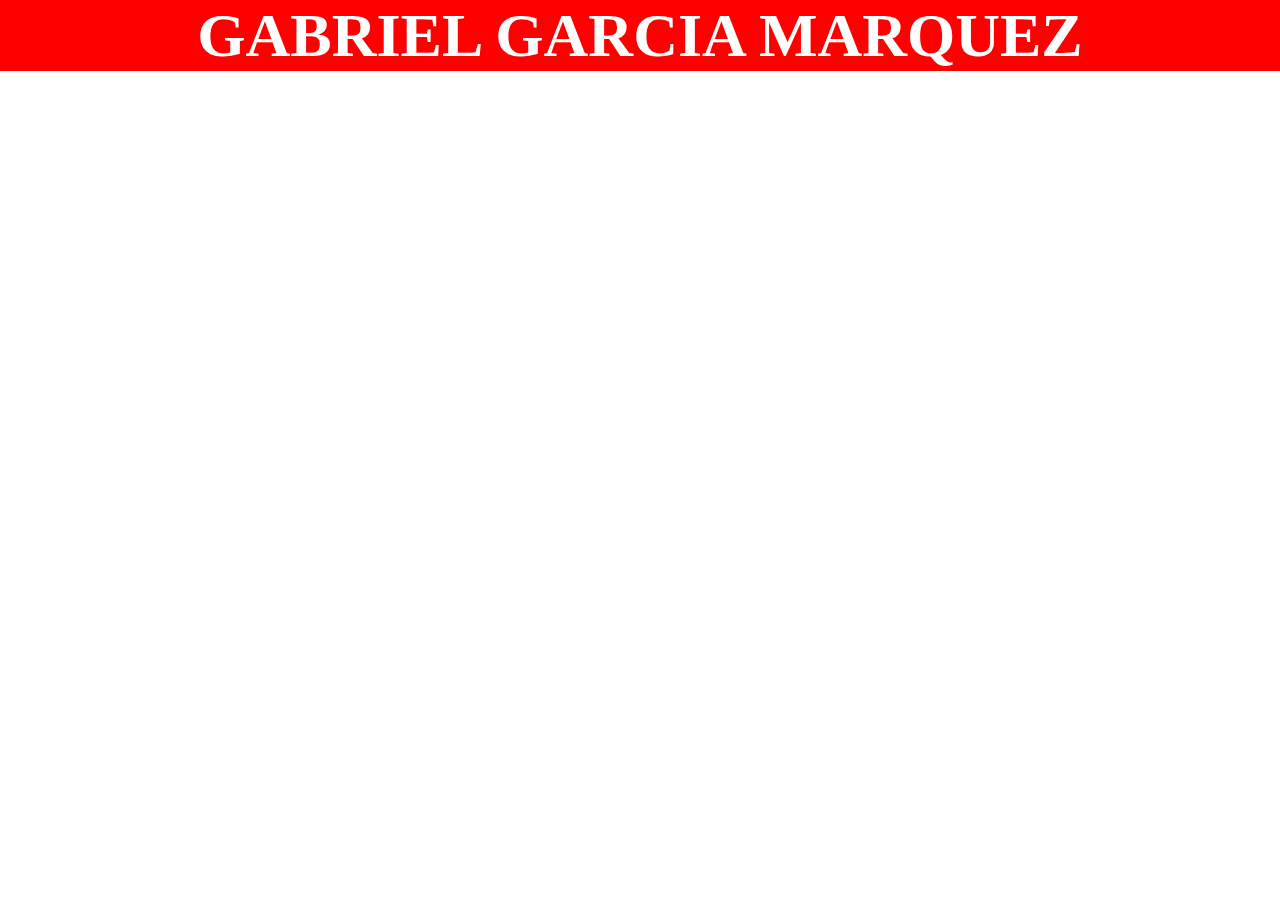
==== biografia.html @ b772e924 "Se creo el navbar de biografia" ====
<!DOCTYPE html>
<html lang="en">
<head>
    <meta charset="UTF-8">
    <meta name="viewport" content="width=device-width, initial-scale=1.0">
    <title>Document</title>
    <link rel="stylesheet" href="css/css2.css">
</head>
<body>
    <header>
        <h1>GABRIEL GARCIA MARQUEZ</h1>
    </header>
</body>
</html>
---- css/css2.css ----
/* Cuerpo de la página */
body {
    margin: 0;
    /* Elimina los márgenes predeterminados del cuerpo */
    align-items: center;
    /* Centra verticalmente los elementos hijos */
    justify-content: center;
    /* Centra horizontalmente los elementos hijos */
    height: 100vh;
    /* Establece la altura del cuerpo al 100% del viewport (ventana gráfica) */
}

/* Parte 1 taller/
/* Encabezado "NAVBAR" */
header {
    font-family: Cambria, Cochin, Georgia, Times, 'Times New Roman', serif;
    /* Establece la fuente */
    background-color: red;
    /* Establece el fondo en rojo */
    text-align: center;
    /* Centra el texto horizontalmente */
    margin-bottom: 110px;
    /* Espacio entre el encabezado y la imagen */
}

h1 {
    color: white;
    /* Establece el color del texto en blanco */
    font-size: 62px;
    /* Tamaño de fuente de 62 píxeles */
    margin: 0;
    /* Elimina los márgenes predeterminados del encabezado */
}
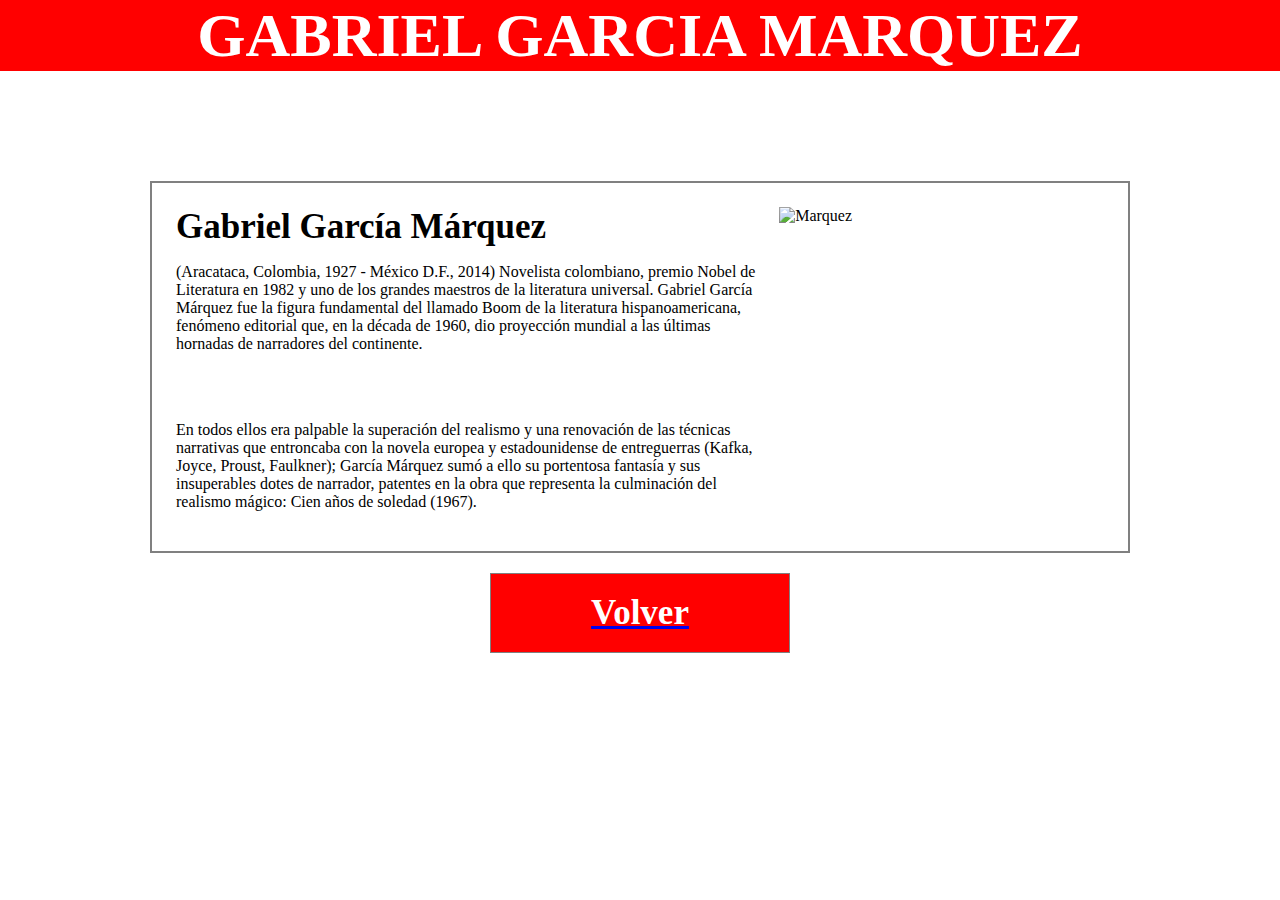
==== commit 059aff35: "Se creo img bbtn y par de biografia" ====
--- a/biografia.html
+++ b/biografia.html
@@ -1,14 +1,41 @@
 <!DOCTYPE html>
 <html lang="en">
+
 <head>
     <meta charset="UTF-8">
     <meta name="viewport" content="width=device-width, initial-scale=1.0">
     <title>Document</title>
     <link rel="stylesheet" href="css/css2.css">
 </head>
+
 <body>
     <header>
         <h1>GABRIEL GARCIA MARQUEZ</h1>
     </header>
+    <main>
+        <figure class="content">
+            <div class="text-content">
+                <h2>Gabriel García Márquez</h2>
+                <p>(Aracataca, Colombia, 1927 - México D.F., 2014) Novelista colombiano, premio Nobel de Literatura en
+                    1982 y uno de los grandes maestros de la literatura universal. Gabriel García Márquez fue la figura
+                    fundamental del llamado Boom de la literatura hispanoamericana, fenómeno editorial que, en la década
+                    de 1960, dio proyección mundial a las últimas hornadas de narradores del continente.</p>
+                <br><br>
+                <p>En todos ellos era palpable la superación del realismo y una renovación de las técnicas narrativas
+                    que entroncaba con la novela europea y estadounidense de entreguerras (Kafka, Joyce, Proust,
+                    Faulkner); García Márquez sumó a ello su portentosa fantasía y sus insuperables dotes de narrador,
+                    patentes en la obra que representa la culminación del realismo mágico: Cien años de soledad (1967).
+                </p>
+            </div>
+            <img src="img/garcia_marquez_gabriel.jpg" alt="Marquez" width="870" height="490">
+        </figure>
+
+        <button>
+            <a href="index.html">
+                <h2 style="color: white;">Volver</h2>
+            </a>
+        </button>
+    </main>
 </body>
+
 </html>--- a/css/css2.css
+++ b/css/css2.css
@@ -30,4 +30,83 @@
     /* Tamaño de fuente de 62 píxeles */
     margin: 0;
     /* Elimina los márgenes predeterminados del encabezado */
+}
+
+/* *Parte 2 taller*/
+/* Figure "IMAGEN" */
+figure {
+    background-color: white;
+    /* Establece el fondo blanco */
+    border: 2px solid grey;
+    /* Borde negro de 1 píxel */
+    padding: 24px;
+    /* Espacio de relleno de 24 píxeles en todos los lados */
+    margin-top: 40px;
+    /* Espacio más grande entre el título y la imagen */
+    margin-left: 150px;
+    /* Márgenes izquierdos de 150 píxeles */
+    margin-right: 150px;
+    /* Márgenes derechos de 150 píxeles */
+}
+
+figure img {
+    display: block;
+    /* Hace que la imagen sea un bloque en lugar de un elemento en línea */
+    margin: 0 auto;
+    /* Centra la imagen horizontalmente */
+}
+
+
+/*Boton*/
+button {
+    background-color: red;
+    /* Establece el fondo del botón en rojo */
+    color: white;
+    /* Establece el color del texto en blanco */
+    border: 1px solid gray;
+    font-family: Cambria, Cochin, Georgia, Times, 'Times New Roman', serif;
+    /* Define la fuente del texto */
+    width: 300px;
+    /* Aumenta el ancho del botón */
+    height: 80px;
+    /* Aumenta la altura del botón */
+    margin: 0 auto;
+    /* Centra horizontalmente el botón con margen automático en los lados izquierdo y derecho */
+    text-align: center;
+    /* Centra el texto horizontalmente dentro del botón */
+    display: block;
+    /* Hace que el botón sea un elemento en bloque, ocupando todo el ancho disponible */
+    margin-top: 20px;
+    /* Agrega un margen superior de 20 píxeles para separar el botón de la imagen */
+}
+
+/*Etiqueta h2 dentro del boton*/
+h2 {
+    margin-top: 0;
+    /*Comentado: Elimina el margen superior (0 píxeles)*/
+    margin-bottom: 0;
+    /* Comentado: Elimina el margen inferior (0 píxeles) */
+    font-size: 35px;
+    /* Establece el tamaño de fuente en 35 píxeles */
+}
+/* Estilos para el contenedor principal (figure) */
+figure.content {
+    background-color: white;
+    border: 2px solid grey;
+    padding: 24px;
+    margin-top: 40px;
+    display: flex; /* Utilizamos Flexbox para el diseño */
+    align-items: flex-start; /* Alinea elementos verticalmente arriba */
+}
+
+/* Estilos para el contenedor del texto */
+div.text-content {
+    flex: 1; /* Se expandirá para ocupar el espacio restante */
+    margin-right: 20px; /* Agrega un espacio entre el texto y la imagen */
+}
+
+/* Estilos para la imagen */
+figure.content img {
+    width: 35%; /* La imagen ocupará la mitad del espacio disponible */
+    height: 5%;
 }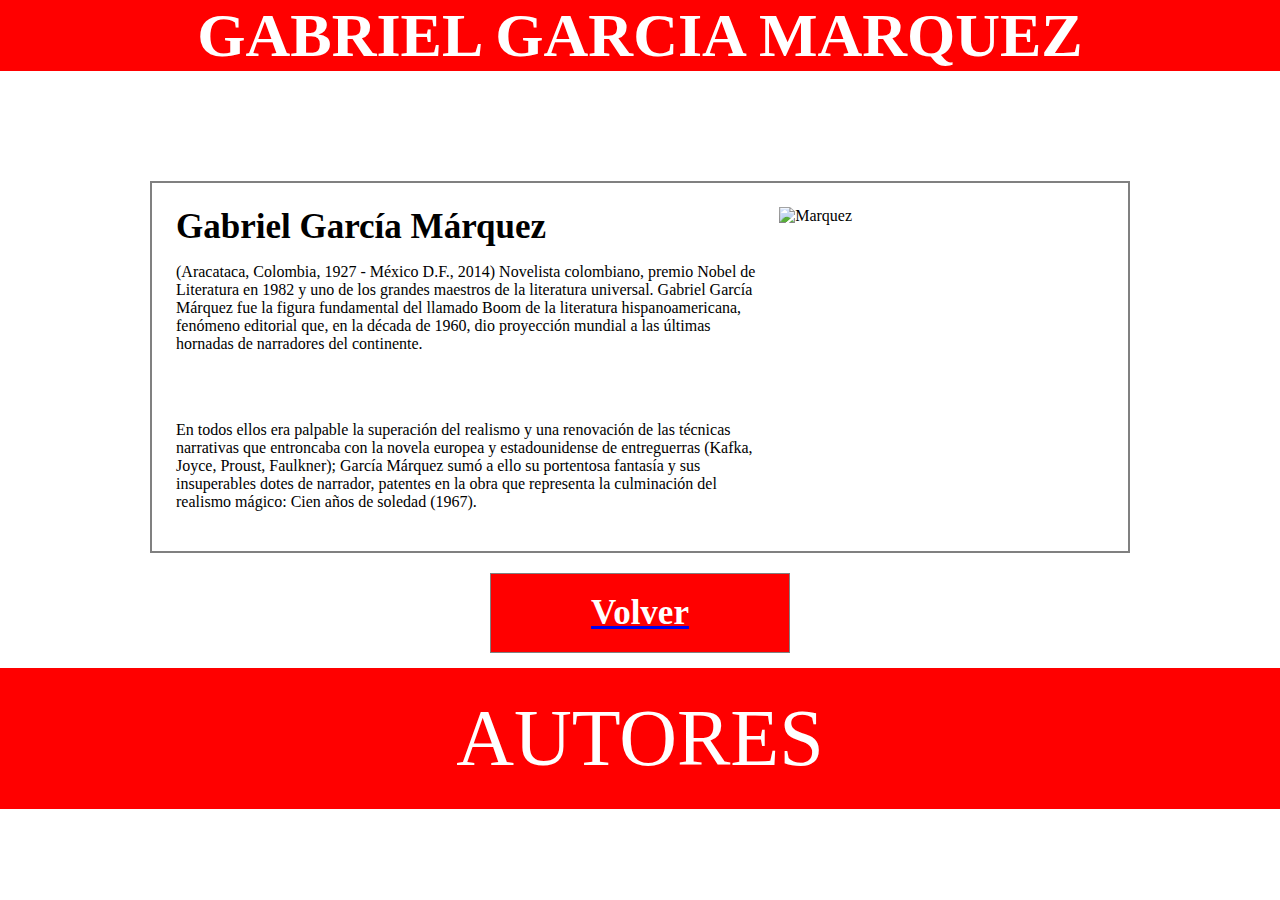
==== commit 3681f363: "Se creo el footer de biografia" ====
--- a/biografia.html
+++ b/biografia.html
@@ -36,6 +36,7 @@
             </a>
         </button>
     </main>
+    <footer>AUTORES</footer>
 </body>
 
 </html>--- a/css/css2.css
+++ b/css/css2.css
@@ -109,4 +109,31 @@
 figure.content img {
     width: 35%; /* La imagen ocupará la mitad del espacio disponible */
     height: 5%;
+}
+
+/* *Parte 3 taller*/
+/* FOOTER" */
+footer {
+    padding: 25px;
+    /* Define el espacio de relleno en todas las direcciones, pero hay un error de sintaxis, debería ser "25px" */
+    font-family: Cambria, Cochin, Georgia, Times, 'Times New Roman', serif;
+    /* Define la fuente del texto */
+    background-color: red;
+    /* Establece el color de fondo en rojo */
+    color: white;
+    /* Establece el color del texto en blanco */
+    font-size: 80px;
+    /* Aumenta el tamaño de fuente dentro del footer a 80 píxeles */
+    text-align: center;
+    /* Centra el texto horizontalmente dentro del footer */
+    margin-top: 15px;
+    /* Agrega un margen superior de 15 píxeles */
+    margin-bottom: 0;
+    /* Elimina el margen inferior */
+    position: absolute;
+    /* Establece la posición absoluta */
+    left: 0;
+    /* Ancla el footer a la izquierda */
+    right: 0;
+    /* Ancla el footer a la derecha */
 }